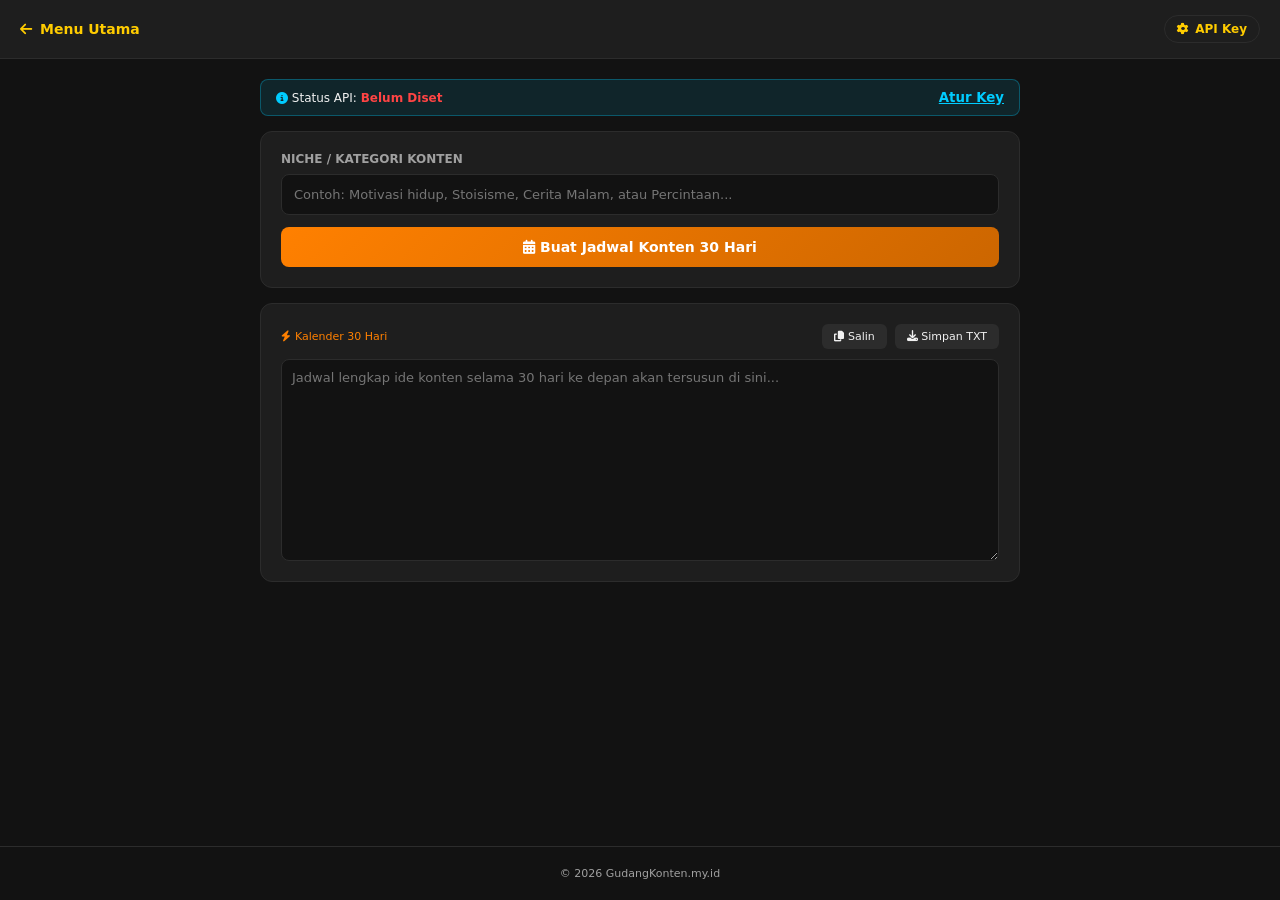
==== planner.html @ ea57d4ac "Add files via upload" ====
<!DOCTYPE html>
<html lang="id">
<head>
    <meta charset="UTF-8">
    <meta name="viewport" content="width=device-width, initial-scale=1.0">
    <title>Content Planner 30 Hari — GudangKonten.my.id</title>
    <link rel="stylesheet" href="style.css">
    <link rel="stylesheet" href="https://cdnjs.cloudflare.com/ajax/libs/font-awesome/6.4.0/css/all.min.css">
</head>
<body>

    <!-- HEADER / NAVIGASI ATAS -->
    <header>
        <div class="logo-area">
            <a href="index.html" style="color: var(--accent-yellow); text-decoration: none; display: flex; align-items: center; gap: 8px; font-size: 14px; font-weight: bold;">
                <i class="fa-solid fa-arrow-left"></i> <span>Menu Utama</span>
            </a>
        </div>
        <!-- Tombol Pengaturan API -->
        <button id="openSettingsBtn" class="btn-icon-header" title="Pengaturan API Key">
            <i class="fa-solid fa-gear"></i> API Key
        </button>
    </header>

    <main class="container" style="padding-top: 20px;">
        
        <!-- Status Indikator API Key -->
        <div id="apiStatusBanner" style="background: rgba(0, 204, 255, 0.1); border: 1px solid rgba(0, 204, 255, 0.3); padding: 10px 15px; border-radius: 8px; margin-bottom: 15px; display: flex; justify-content: space-between; align-items: center; font-size: 12px;">
            <span><i class="fa-solid fa-circle-info" style="color: var(--accent-blue);"></i> Status API: <strong id="statusText" style="color: #ff4444;">Belum Diset</strong></span>
            <button onclick="bukaPengaturan()" style="background: none; border: none; color: var(--accent-blue); cursor: pointer; font-weight: bold; text-decoration: underline;">Atur Key</button>
        </div>

        <!-- Input Niche / Kategori -->
        <div class="card input-card" style="margin-bottom: 15px;">
            <label style="display: block; font-size: 12px; font-weight: bold; color: var(--text-muted); margin-bottom: 8px;">NICHE / KATEGORI KONTEN</label>
            <input type="text" id="nicheInput" placeholder="Contoh: Motivasi hidup, Stoisisme, Cerita Malam, atau Percintaan..." style="width: 100%; padding: 12px; background: var(--bg-color); border: 1px solid var(--border-color); color: var(--text-main); border-radius: 8px; margin-bottom: 12px; font-size: 13px;">
            <button id="generatePlannerBtn" class="btn-primary" style="width: 100%; background: linear-gradient(135deg, #ff8000, #cc6600); color: #fff; border: none; padding: 12px; border-radius: 8px; font-weight: bold; cursor: pointer; font-size: 14px;"><i class="fa-solid fa-calendar-days"></i> Buat Jadwal Konten 30 Hari</button>
        </div>

        <!-- Output Teks -->
        <div class="card output-card">
            <div class="toolbar" style="display: flex; justify-content: space-between; align-items: center; margin-bottom: 10px;">
                <span class="badge" style="font-size: 11px; color: #ff8000; display: flex; align-items: center; gap: 4px;"><i class="fa-solid fa-bolt"></i> Kalender 30 Hari</span>
                <div class="actions" style="display: flex; gap: 8px;">
                    <button id="copyBtn" class="btn-icon" style="background: var(--border-color); color: var(--text-main); border: none; padding: 6px 12px; border-radius: 6px; cursor: pointer; font-size: 11px;"><i class="fa-solid fa-copy"></i> Salin</button>
                    <button id="downloadBtn" class="btn-download" style="background: var(--border-color); color: var(--text-main); border: none; padding: 6px 12px; border-radius: 6px; cursor: pointer; font-size: 11px;"><i class="fa-solid fa-download"></i> Simpan TXT</button>
                </div>
            </div>
            <textarea id="outputArea" rows="12" placeholder="Jadwal lengkap ide konten selama 30 hari ke depan akan tersusun di sini..." readonly style="width: 100%; padding: 10px; background: var(--bg-color); border: 1px solid var(--border-color); color: var(--text-main); border-radius: 8px; resize: vertical; font-size: 13px;"></textarea>
        </div>
    </main>

    <!-- MODAL PENGATURAN API KEY -->
    <div id="settingsModal" class="modal-overlay">
        <div class="modal-content">
            <button id="closeSettingsBtn" class="close-btn">&times;</button>
            <div class="modal-header" style="margin-bottom: 15px;">
                <i class="fa-solid fa-key" style="color: var(--accent-yellow); font-size: 24px;"></i>
                <h3>Pengaturan Gemini API</h3>
                <p class="subtitle" style="font-size: 12px; color: var(--text-muted);">Masukkan API Key pribadi kamu</p>
            </div>
            
            <div style="text-align: left; margin-bottom: 15px;">
                <label style="font-size: 11px; color: var(--text-muted); display: block; margin-bottom: 5px;">GEMINI API KEY</label>
                <input type="password" id="apiKey" placeholder="AIzaSy..." style="width: 100%; padding: 10px; background: var(--bg-color); border: 1px solid var(--border-color); color: var(--text-main); border-radius: 8px; font-size: 13px; margin-bottom: 12px;">
                
                <label style="font-size: 11px; color: var(--text-muted); display: block; margin-bottom: 5px;">PILIH MODEL AI</label>
                <select id="modelSelect" style="width: 100%; padding: 10px; background: var(--bg-color); border: 1px solid var(--border-color); color: var(--text-main); border-radius: 8px; font-size: 13px;">
                    <option value="gemini-3.8-flash">Gemini 3.8 Flash (Premium)</option>
                    <option value="gemini-3.5-flash">Gemini 3.5 Flash (Gratis/Standar)</option>
                    <option value="gemini-flash-latest">Gemini Flash Latest (Otomatis)</option>
                </select>
            </div>

            <button id="saveApiKeyBtn" class="btn-primary" style="width: 100%; background: var(--accent-yellow); color: #121212; border: none; padding: 10px; border-radius: 8px; font-weight: bold; cursor: pointer; font-size: 13px;">Simpan Pengaturan</button>
        </div>
    </div>

    <footer style="margin-top: 20px;">
        <p>&copy; 2026 GudangKonten.my.id</p>
    </footer>

    <script src="planner.js"></script>
</body>
</html>
---- style.css ----
:root {
    --bg-color: #121212;
    --card-bg: #1e1e1e;
    --border-color: #2c2c2c;
    --text-main: #f1f1f1;
    --text-muted: #a0a0a0;
    --accent-yellow: #ffcc00;
    --accent-blue: #00ccff;
}

* {
    box-sizing: border-box;
    margin: 0;
    padding: 0;
    font-family: system-ui, -apple-system, sans-serif;
}

body {
    background-color: var(--bg-color);
    color: var(--text-main);
    min-height: 100vh;
    display: flex;
    flex-direction: column;
}

/* HEADER */
header {
    background-color: var(--card-bg);
    border-bottom: 1px solid var(--border-color);
    padding: 15px 20px;
    display: flex;
    justify-content: space-between;
    align-items: center;
    position: sticky;
    top: 0;
    z-index: 100;
}

.logo-area h1 {
    font-size: 18px;
    color: var(--accent-yellow);
    display: flex;
    align-items: center;
    gap: 8px;
}

.logo-area p {
    font-size: 11px;
    color: var(--text-muted);
}

/* TOMBOL QRIS NAV */
.btn-qris-nav {
    background: linear-gradient(135deg, #ffcc00, #ff9900);
    color: #121212;
    border: none;
    padding: 8px 14px;
    border-radius: 20px;
    font-weight: 700;
    font-size: 12px;
    cursor: pointer;
    display: flex;
    align-items: center;
    gap: 6px;
    box-shadow: 0 4px 12px rgba(255, 204, 0, 0.2);
    transition: transform 0.2s;
}

.btn-qris-nav:active {
    transform: scale(0.95);
}

/* CONTAINER & GRID */
.container {
    max-width: 800px;
    width: 100%;
    margin: 0 auto;
    padding: 20px;
    flex: 1;
}

.welcome-banner {
    margin-bottom: 20px;
}

.welcome-banner h2 {
    font-size: 20px;
    margin-bottom: 5px;
}

.welcome-banner p {
    font-size: 13px;
    color: var(--text-muted);
}

.menu-grid {
    display: grid;
    grid-template-columns: 1fr;
    gap: 15px;
}

@media(min-width: 600px) {
    .menu-grid {
        grid-template-columns: repeat(2, 1fr);
    }
}

/* CARD MENU */
.card {
    background-color: var(--card-bg);
    border: 1px solid var(--border-color);
    border-radius: 12px;
    padding: 20px;
    cursor: pointer;
    transition: all 0.2s ease;
    display: flex;
    flex-direction: column;
}

.menu-card:hover {
    border-color: var(--accent-yellow);
    transform: translateY(-2px);
}

.icon-box {
    width: 40px;
    height: 40px;
    border-radius: 10px;
    display: flex;
    align-items: center;
    justify-content: center;
    font-size: 18px;
    margin-bottom: 12px;
}

.menu-card h3 {
    font-size: 16px;
    margin-bottom: 8px;
}

.menu-card p {
    font-size: 12px;
    color: var(--text-muted);
    line-height: 1.5;
    flex: 1;
    margin-bottom: 15px;
}

.link-text {
    font-size: 12px;
    font-weight: bold;
    color: var(--accent-yellow);
    display: flex;
    align-items: center;
    gap: 5px;
}

.disabled-card {
    opacity: 0.6;
    cursor: not-allowed;
}
.disabled-card:hover {
    border-color: var(--border-color);
    transform: none;
}

/* MODAL QRIS OVERLAY */
.modal-overlay {
    position: fixed;
    top: 0;
    left: 0;
    width: 100%;
    height: 100%;
    background: rgba(0, 0, 0, 0.8);
    backdrop-filter: blur(5px);
    display: flex;
    align-items: center;
    justify-content: center;
    z-index: 1000;
    opacity: 0;
    pointer-events: none;
    transition: opacity 0.3s ease;
}

.modal-overlay.active {
    opacity: 1;
    pointer-events: auto;
}

.modal-content {
    background-color: var(--card-bg);
    border: 1px solid var(--border-color);
    border-radius: 16px;
    width: 90%;
    max-width: 380px;
    padding: 25px 20px;
    text-align: center;
    position: relative;
    box-shadow: 0 10px 30px rgba(0,0,0,0.5);
    transform: translateY(20px);
    transition: transform 0.3s ease;
}

.modal-overlay.active .modal-content {
    transform: translateY(0);
}

.close-btn {
    position: absolute;
    top: 15px;
    right: 15px;
    background: none;
    border: none;
    color: var(--text-muted);
    font-size: 24px;
    cursor: pointer;
}

.modal-header h3 {
    font-size: 18px;
    margin-top: 8px;
}

.modal-header .subtitle {
    font-size: 13px;
    color: var(--accent-yellow);
    margin-top: 2px;
    font-weight: 600;
}

.qris-card-box {
    background: #fff;
    padding: 12px;
    border-radius: 12px;
    margin: 15px 0;
}

.qris-image {
    width: 100%;
    height: auto;
    border-radius: 8px;
    display: block;
}

.qris-info {
    font-size: 11px;
    color: #333;
    margin-top: 8px;
}

.modal-footer-text p {
    font-size: 11px;
    color: var(--text-muted);
    line-height: 1.4;
}

/* FOOTER */
footer {
    text-align: center;
    padding: 20px;
    font-size: 11px;
    color: var(--text-muted);
    border-top: 1px solid var(--border-color);
}
/* TOMBOL SAWER MELAYANG (FLOATING QRIS) DI POJOK KANAN BAWAH */
.btn-floating-qris {
    position: fixed;
    bottom: 25px;
    right: 20px;
    background: linear-gradient(135deg, #ffcc00, #ff9900);
    color: #121212;
    border: none;
    padding: 12px 18px;
    border-radius: 30px;
    font-weight: 700;
    font-size: 13px;
    cursor: pointer;
    display: flex;
    align-items: center;
    gap: 8px;
    box-shadow: 0 6px 20px rgba(255, 204, 0, 0.35);
    z-index: 999;
    transition: transform 0.2s, box-shadow 0.2s;
}

.btn-floating-qris:active {
    transform: scale(0.95);
}

.btn-floating-qris:hover {
    transform: translateY(-2px);
    box-shadow: 0 8px 25px rgba(255, 204, 0, 0.45);
}
/* TOMBOL PENGATURAN DI HEADER */
.btn-icon-header {
    background: var(--card-bg);
    color: var(--accent-yellow);
    border: 1px solid var(--border-color);
    padding: 6px 12px;
    border-radius: 20px;
    font-size: 12px;
    font-weight: 600;
    cursor: pointer;
    display: flex;
    align-items: center;
    gap: 6px;
    transition: background 0.2s;
}

.btn-icon-header:hover {
    background: var(--border-color);
}
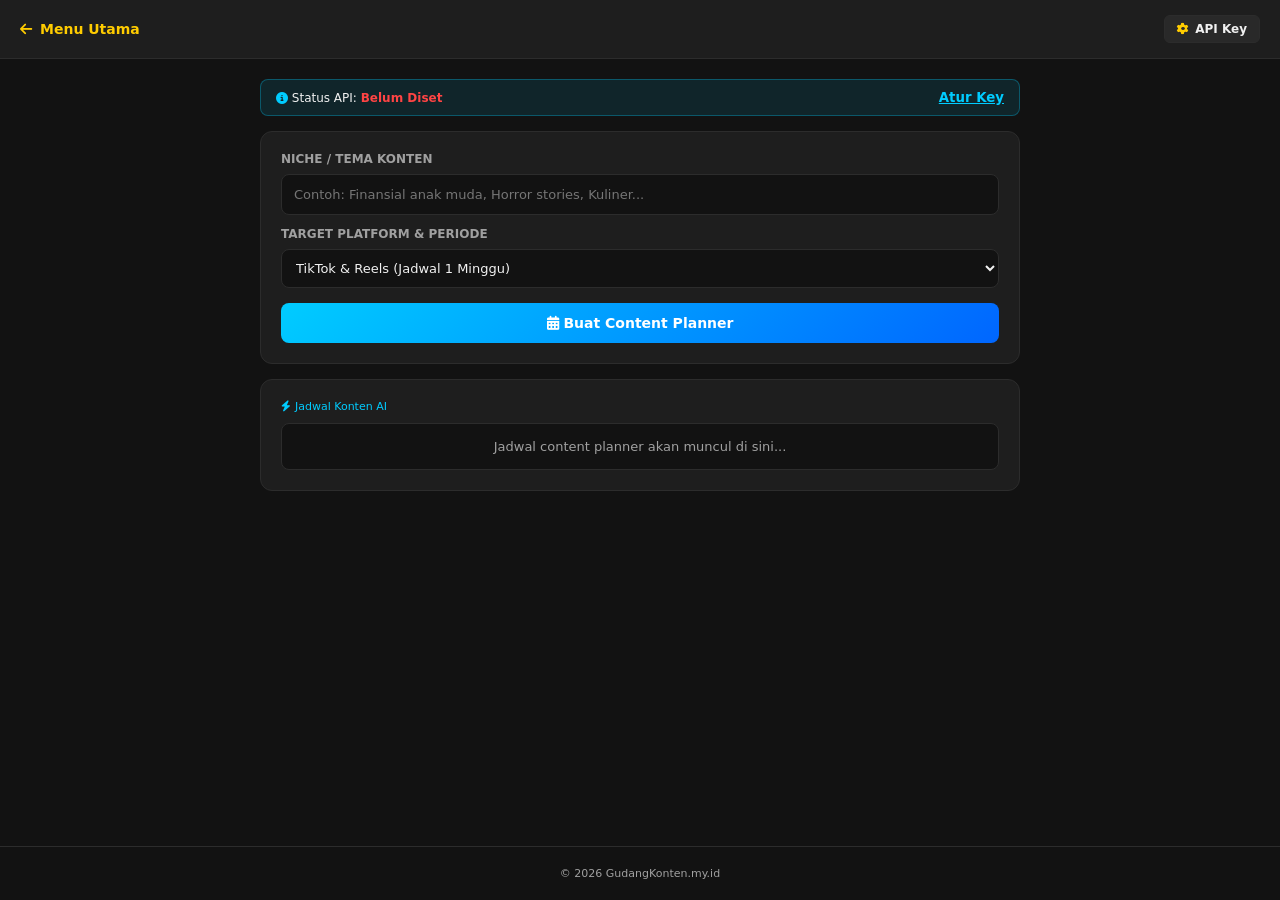
==== commit b90be725: "Update planner.html" ====
--- a/planner.html
+++ b/planner.html
@@ -3,7 +3,7 @@
 <head>
     <meta charset="UTF-8">
     <meta name="viewport" content="width=device-width, initial-scale=1.0">
-    <title>Content Planner 30 Hari — GudangKonten.my.id</title>
+    <title>Content Planner — GudangKonten.my.id</title>
     <link rel="stylesheet" href="style.css">
     <link rel="stylesheet" href="https://cdnjs.cloudflare.com/ajax/libs/font-awesome/6.4.0/css/all.min.css">
 </head>
@@ -16,9 +16,9 @@
                 <i class="fa-solid fa-arrow-left"></i> <span>Menu Utama</span>
             </a>
         </div>
-        <!-- Tombol Pengaturan API -->
-        <button id="openSettingsBtn" class="btn-icon-header" title="Pengaturan API Key">
-            <i class="fa-solid fa-gear"></i> API Key
+        <!-- Tombol API Key Resmi -->
+        <button id="openSettingsBtn" class="btn-icon-header" title="Pengaturan API Key" style="background: rgba(255,255,255,0.05); border: 1px solid var(--border-color); color: var(--text-main); padding: 6px 12px; border-radius: 6px; cursor: pointer; font-size: 12px; display: flex; align-items: center; gap: 6px;">
+            <i class="fa-solid fa-gear" style="color: var(--accent-yellow);"></i> API Key
         </button>
     </header>
 
@@ -27,30 +27,36 @@
         <!-- Status Indikator API Key -->
         <div id="apiStatusBanner" style="background: rgba(0, 204, 255, 0.1); border: 1px solid rgba(0, 204, 255, 0.3); padding: 10px 15px; border-radius: 8px; margin-bottom: 15px; display: flex; justify-content: space-between; align-items: center; font-size: 12px;">
             <span><i class="fa-solid fa-circle-info" style="color: var(--accent-blue);"></i> Status API: <strong id="statusText" style="color: #ff4444;">Belum Diset</strong></span>
-            <button onclick="bukaPengaturan()" style="background: none; border: none; color: var(--accent-blue); cursor: pointer; font-weight: bold; text-decoration: underline;">Atur Key</button>
+            <button onclick="document.getElementById('settingsModal').classList.add('active')" style="background: none; border: none; color: var(--accent-blue); cursor: pointer; font-weight: bold; text-decoration: underline;">Atur Key</button>
         </div>
 
-        <!-- Input Niche / Kategori -->
+        <!-- Area Input Content Planner -->
         <div class="card input-card" style="margin-bottom: 15px;">
-            <label style="display: block; font-size: 12px; font-weight: bold; color: var(--text-muted); margin-bottom: 8px;">NICHE / KATEGORI KONTEN</label>
-            <input type="text" id="nicheInput" placeholder="Contoh: Motivasi hidup, Stoisisme, Cerita Malam, atau Percintaan..." style="width: 100%; padding: 12px; background: var(--bg-color); border: 1px solid var(--border-color); color: var(--text-main); border-radius: 8px; margin-bottom: 12px; font-size: 13px;">
-            <button id="generatePlannerBtn" class="btn-primary" style="width: 100%; background: linear-gradient(135deg, #ff8000, #cc6600); color: #fff; border: none; padding: 12px; border-radius: 8px; font-weight: bold; cursor: pointer; font-size: 14px;"><i class="fa-solid fa-calendar-days"></i> Buat Jadwal Konten 30 Hari</button>
+            <label style="display: block; font-size: 12px; font-weight: bold; color: var(--text-muted); margin-bottom: 8px;">NICHE / TEMA KONTEN</label>
+            <input type="text" id="nicheInput" placeholder="Contoh: Finansial anak muda, Horror stories, Kuliner..." style="width: 100%; padding: 12px; background: var(--bg-color); border: 1px solid var(--border-color); color: var(--text-main); border-radius: 8px; margin-bottom: 12px; font-size: 13px;">
+            
+            <label style="display: block; font-size: 12px; font-weight: bold; color: var(--text-muted); margin-bottom: 8px;">TARGET PLATFORM & PERIODE</label>
+            <select id="platformSelect" style="width: 100%; padding: 10px; background: var(--bg-color); border: 1px solid var(--border-color); color: var(--text-main); border-radius: 8px; margin-bottom: 15px; font-size: 13px;">
+                <option value="TikTok & Reels (1 Minggu)">TikTok & Reels (Jadwal 1 Minggu)</option>
+                <option value="YouTube Shorts (1 Minggu)">YouTube Shorts (Jadwal 1 Minggu)</option>
+                <option value="Multi Platform (Bulanan)">Multi Platform (Jadwal Bulanan)</option>
+            </select>
+
+            <button id="generateBtn" class="btn-primary" style="width: 100%; background: linear-gradient(135deg, #00ccff, #0066ff); color: #fff; border: none; padding: 12px; border-radius: 8px; font-weight: bold; cursor: pointer; font-size: 14px;"><i class="fa-solid fa-calendar-days"></i> Buat Content Planner</button>
         </div>
 
-        <!-- Output Teks -->
+        <!-- Output Hasil -->
         <div class="card output-card">
             <div class="toolbar" style="display: flex; justify-content: space-between; align-items: center; margin-bottom: 10px;">
-                <span class="badge" style="font-size: 11px; color: #ff8000; display: flex; align-items: center; gap: 4px;"><i class="fa-solid fa-bolt"></i> Kalender 30 Hari</span>
-                <div class="actions" style="display: flex; gap: 8px;">
-                    <button id="copyBtn" class="btn-icon" style="background: var(--border-color); color: var(--text-main); border: none; padding: 6px 12px; border-radius: 6px; cursor: pointer; font-size: 11px;"><i class="fa-solid fa-copy"></i> Salin</button>
-                    <button id="downloadBtn" class="btn-download" style="background: var(--border-color); color: var(--text-main); border: none; padding: 6px 12px; border-radius: 6px; cursor: pointer; font-size: 11px;"><i class="fa-solid fa-download"></i> Simpan TXT</button>
-                </div>
+                <span class="badge" style="font-size: 11px; color: #00ccff; display: flex; align-items: center; gap: 4px;"><i class="fa-solid fa-bolt"></i> Jadwal Konten AI</span>
             </div>
-            <textarea id="outputArea" rows="12" placeholder="Jadwal lengkap ide konten selama 30 hari ke depan akan tersusun di sini..." readonly style="width: 100%; padding: 10px; background: var(--bg-color); border: 1px solid var(--border-color); color: var(--text-main); border-radius: 8px; resize: vertical; font-size: 13px;"></textarea>
+            <div id="outputArea" style="padding: 15px; background: var(--bg-color); border: 1px solid var(--border-color); border-radius: 8px; text-align: center; color: var(--text-muted); font-size: 13px;">
+                Jadwal content planner akan muncul di sini...
+            </div>
         </div>
     </main>
 
-    <!-- MODAL PENGATURAN API KEY -->
+    <!-- MODAL PENGATURAN API KEY (LENGKAP DENGAN DISCLAIMER AMAN) -->
     <div id="settingsModal" class="modal-overlay">
         <div class="modal-content">
             <button id="closeSettingsBtn" class="close-btn">&times;</button>
@@ -60,6 +66,21 @@
                 <p class="subtitle" style="font-size: 12px; color: var(--text-muted);">Masukkan API Key pribadi kamu</p>
             </div>
             
+            <!-- Kotak Panduan & Jaminan 100% Aman -->
+            <div style="text-align: left; background: rgba(255,255,255,0.03); border: 1px solid var(--border-color); padding: 12px; border-radius: 8px; margin-bottom: 15px; font-size: 11px; color: var(--text-muted); line-height: 1.5;">
+                <p style="font-weight: bold; color: var(--accent-yellow); margin-bottom: 6px; font-size: 12px;">
+                    <i class="fa-solid fa-circle-question"></i> Belum punya API Key?
+                </p>
+                <ol style="margin: 0; padding-left: 15px; margin-bottom: 8px;">
+                    <li>Buka <a href="https://aistudio.google.com" target="_blank" style="color: var(--accent-blue); text-decoration: underline;">aistudio.google.com</a></li>
+                    <li>Login pakai Akun Google & klik tombol <b>"Get API key"</b>.</li>
+                    <li>Buat key baru, salin, lalu tempel di kotak atas.</li>
+                </ol>
+                <p style="color: #00ffcc; font-size: 10px; border-top: 1px dashed var(--border-color); padding-top: 6px; margin-top: 6px;">
+                    <i class="fa-solid fa-shield-halved"></i> <b>100% Aman:</b> API Key kamu hanya tersimpan di perangkatmu sendiri (Browser LocalStorage) dan tidak pernah dikirim ke server manapun.
+                </p>
+            </div>
+
             <div style="text-align: left; margin-bottom: 15px;">
                 <label style="font-size: 11px; color: var(--text-muted); display: block; margin-bottom: 5px;">GEMINI API KEY</label>
                 <input type="password" id="apiKey" placeholder="AIzaSy..." style="width: 100%; padding: 10px; background: var(--bg-color); border: 1px solid var(--border-color); color: var(--text-main); border-radius: 8px; font-size: 13px; margin-bottom: 12px;">
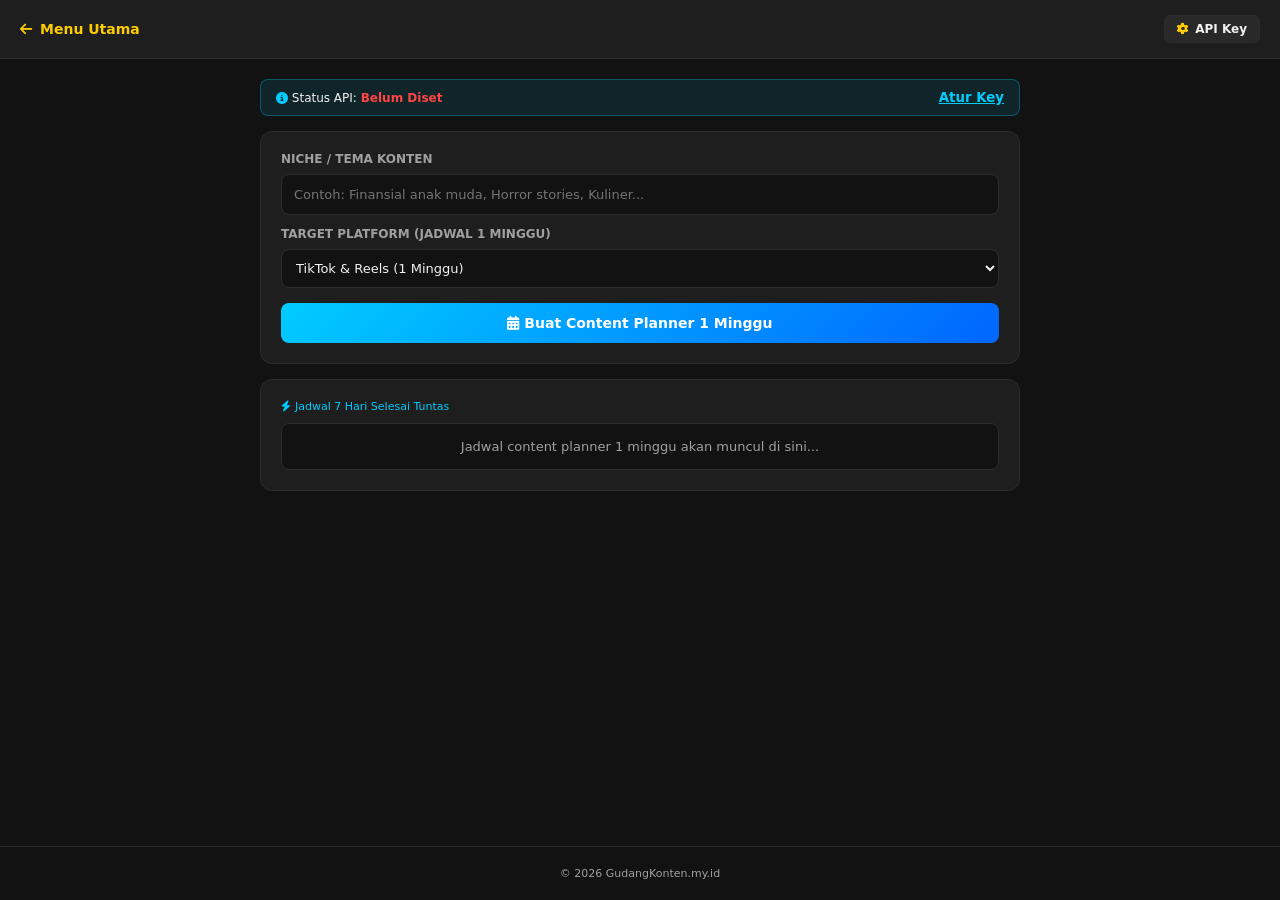
==== commit c8d34fe4: "Update planner.html" ====
--- a/planner.html
+++ b/planner.html
@@ -16,7 +16,6 @@
                 <i class="fa-solid fa-arrow-left"></i> <span>Menu Utama</span>
             </a>
         </div>
-        <!-- Tombol API Key Resmi -->
         <button id="openSettingsBtn" class="btn-icon-header" title="Pengaturan API Key" style="background: rgba(255,255,255,0.05); border: 1px solid var(--border-color); color: var(--text-main); padding: 6px 12px; border-radius: 6px; cursor: pointer; font-size: 12px; display: flex; align-items: center; gap: 6px;">
             <i class="fa-solid fa-gear" style="color: var(--accent-yellow);"></i> API Key
         </button>
@@ -35,28 +34,32 @@
             <label style="display: block; font-size: 12px; font-weight: bold; color: var(--text-muted); margin-bottom: 8px;">NICHE / TEMA KONTEN</label>
             <input type="text" id="nicheInput" placeholder="Contoh: Finansial anak muda, Horror stories, Kuliner..." style="width: 100%; padding: 12px; background: var(--bg-color); border: 1px solid var(--border-color); color: var(--text-main); border-radius: 8px; margin-bottom: 12px; font-size: 13px;">
             
-            <label style="display: block; font-size: 12px; font-weight: bold; color: var(--text-muted); margin-bottom: 8px;">TARGET PLATFORM & PERIODE</label>
+            <label style="display: block; font-size: 12px; font-weight: bold; color: var(--text-muted); margin-bottom: 8px;">TARGET PLATFORM (JADWAL 1 MINGGU)</label>
             <select id="platformSelect" style="width: 100%; padding: 10px; background: var(--bg-color); border: 1px solid var(--border-color); color: var(--text-main); border-radius: 8px; margin-bottom: 15px; font-size: 13px;">
-                <option value="TikTok & Reels (1 Minggu)">TikTok & Reels (Jadwal 1 Minggu)</option>
-                <option value="YouTube Shorts (1 Minggu)">YouTube Shorts (Jadwal 1 Minggu)</option>
-                <option value="Multi Platform (Bulanan)">Multi Platform (Jadwal Bulanan)</option>
+                <option value="TikTok & Reels (1 Minggu - Format Video Pendek)">TikTok & Reels (1 Minggu)</option>
+                <option value="YouTube Shorts (1 Minggu - Format Solutif/Tips)">YouTube Shorts (1 Minggu)</option>
+                <option value="Multi-Platform (1 Minggu - Reels, TikTok, Carousel)">Multi-Platform (1 Minggu Lengkap)</option>
             </select>
 
-            <button id="generateBtn" class="btn-primary" style="width: 100%; background: linear-gradient(135deg, #00ccff, #0066ff); color: #fff; border: none; padding: 12px; border-radius: 8px; font-weight: bold; cursor: pointer; font-size: 14px;"><i class="fa-solid fa-calendar-days"></i> Buat Content Planner</button>
+            <button id="generateBtn" class="btn-primary" style="width: 100%; background: linear-gradient(135deg, #00ccff, #0066ff); color: #fff; border: none; padding: 12px; border-radius: 8px; font-weight: bold; cursor: pointer; font-size: 14px;"><i class="fa-solid fa-calendar-days"></i> Buat Content Planner 1 Minggu</button>
         </div>
 
         <!-- Output Hasil -->
         <div class="card output-card">
             <div class="toolbar" style="display: flex; justify-content: space-between; align-items: center; margin-bottom: 10px;">
-                <span class="badge" style="font-size: 11px; color: #00ccff; display: flex; align-items: center; gap: 4px;"><i class="fa-solid fa-bolt"></i> Jadwal Konten AI</span>
+                <span class="badge" style="font-size: 11px; color: #00ccff; display: flex; align-items: center; gap: 4px;"><i class="fa-solid fa-bolt"></i> Jadwal 7 Hari Selesai Tuntas</span>
+                <div style="display: flex; gap: 6px;">
+                    <button id="copyBtn" style="background: rgba(255,255,255,0.05); border: 1px solid var(--border-color); color: var(--text-main); padding: 4px 8px; border-radius: 6px; font-size: 11px; cursor: pointer; display: none; align-items: center; gap: 4px;"><i class="fa-solid fa-copy"></i> Salin</button>
+                    <button id="downloadBtn" style="background: rgba(255,255,255,0.05); border: 1px solid var(--border-color); color: var(--text-main); padding: 4px 8px; border-radius: 6px; font-size: 11px; cursor: pointer; display: none; align-items: center; gap: 4px;"><i class="fa-solid fa-download"></i> Unduh</button>
+                </div>
             </div>
             <div id="outputArea" style="padding: 15px; background: var(--bg-color); border: 1px solid var(--border-color); border-radius: 8px; text-align: center; color: var(--text-muted); font-size: 13px;">
-                Jadwal content planner akan muncul di sini...
+                Jadwal content planner 1 minggu akan muncul di sini...
             </div>
         </div>
     </main>
 
-    <!-- MODAL PENGATURAN API KEY (LENGKAP DENGAN DISCLAIMER AMAN) -->
+    <!-- MODAL PENGATURAN API KEY -->
     <div id="settingsModal" class="modal-overlay">
         <div class="modal-content">
             <button id="closeSettingsBtn" class="close-btn">&times;</button>
@@ -66,19 +69,14 @@
                 <p class="subtitle" style="font-size: 12px; color: var(--text-muted);">Masukkan API Key pribadi kamu</p>
             </div>
             
-            <!-- Kotak Panduan & Jaminan 100% Aman -->
             <div style="text-align: left; background: rgba(255,255,255,0.03); border: 1px solid var(--border-color); padding: 12px; border-radius: 8px; margin-bottom: 15px; font-size: 11px; color: var(--text-muted); line-height: 1.5;">
                 <p style="font-weight: bold; color: var(--accent-yellow); margin-bottom: 6px; font-size: 12px;">
                     <i class="fa-solid fa-circle-question"></i> Belum punya API Key?
                 </p>
                 <ol style="margin: 0; padding-left: 15px; margin-bottom: 8px;">
                     <li>Buka <a href="https://aistudio.google.com" target="_blank" style="color: var(--accent-blue); text-decoration: underline;">aistudio.google.com</a></li>
-                    <li>Login pakai Akun Google & klik tombol <b>"Get API key"</b>.</li>
-                    <li>Buat key baru, salin, lalu tempel di kotak atas.</li>
+                    <li>Login Akun Google & klik <b>"Get API key"</b>.</li>
                 </ol>
-                <p style="color: #00ffcc; font-size: 10px; border-top: 1px dashed var(--border-color); padding-top: 6px; margin-top: 6px;">
-                    <i class="fa-solid fa-shield-halved"></i> <b>100% Aman:</b> API Key kamu hanya tersimpan di perangkatmu sendiri (Browser LocalStorage) dan tidak pernah dikirim ke server manapun.
-                </p>
             </div>
 
             <div style="text-align: left; margin-bottom: 15px;">
@@ -88,7 +86,7 @@
                 <label style="font-size: 11px; color: var(--text-muted); display: block; margin-bottom: 5px;">PILIH MODEL AI</label>
                 <select id="modelSelect" style="width: 100%; padding: 10px; background: var(--bg-color); border: 1px solid var(--border-color); color: var(--text-main); border-radius: 8px; font-size: 13px;">
                     <option value="gemini-3.8-flash">Gemini 3.8 Flash (Premium)</option>
-                    <option value="gemini-3.5-flash">Gemini 3.5 Flash (Gratis/Standar)</option>
+                    <option value="gemini-3.5-flash">Gemini 3.5 Flash (Standar)</option>
                     <option value="gemini-flash-latest">Gemini Flash Latest (Otomatis)</option>
                 </select>
             </div>
